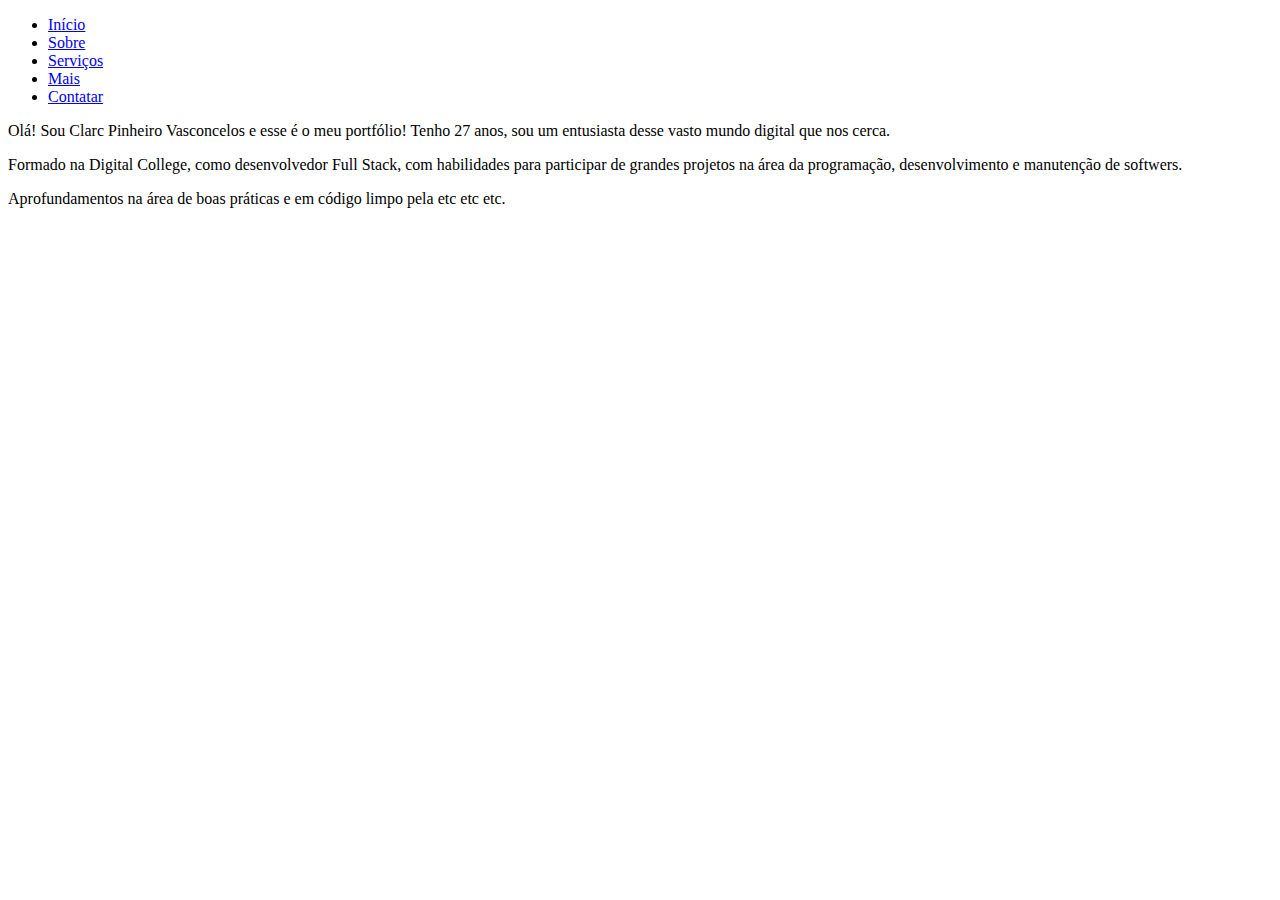
==== sobre.html @ c560f5d2 "alterações feitas" ====
<!DOCTYPE html>
<html lang="pt-br">
  <head>
    <meta charset="UTF-8" />
    <meta http-equiv="X-UA-Compatible" content="IE=edge" />
    <meta name="viewport" content="width=device-width, initial-scale=1.0" />
    <title>Sobre</title>
    <link rel="stylesheet" href="/style css/style.css" />
    <link rel="stylesheet" href="/style css/reset.css" />
  </head>
  <body class="bodySobreFundoImg">
    <!--    Header    -->
    <header class="headerPai sobrePaiHeader">
      <ul>
        <li class="liDoHeader">
          <a href="./index.html">Início</a>
        </li>
        <li class="liDoHeader">
          <a href="./sobre.html">Sobre</a>
        </li>
        <li class="liDoHeader">
          <a
            href="https://emdiabetes.com.br/wp-content/uploads/2017/09/breve.jpg"
            target="_blank"
            >Serviços</a
          >
        </li>
        <li class="liDoHeader">
          <a
            href="https://media.tenor.com/images/45eda756c01c03ee4a9906364b0f7f0d/tenor.png"
            target="_blank"
            >Mais</a
          >
        </li>
        <!--    button mailto    -->
        <li class="liDoHeader">
          <a
            class="mailtoHeader"
            target="_blank"
            href="mailto:clarc.p.vasconcelos@gmail.com"
            >Contatar</a
          >
        </li>
      </ul>
    </header>
    <!--         MAIN          -->
    <main class="flexBoxPaiMain">
      <p class="itemFlexFilho">
        Olá! Sou Clarc Pinheiro Vasconcelos e esse é o meu portfólio! Tenho 27
        anos, sou um entusiasta desse vasto mundo digital que nos cerca.
      </p>
      <p class="itemFlexFilho">
        Formado na Digital College, como desenvolvedor Full Stack, com
        habilidades para participar de grandes projetos na área da programação,
        desenvolvimento e manutenção de softwers.
      </p>
      <p class="itemFlexFilho">
        Aprofundamentos na área de boas práticas e em código limpo pela etc etc
        etc.
      </p>
    </main>
  </body>
</html>
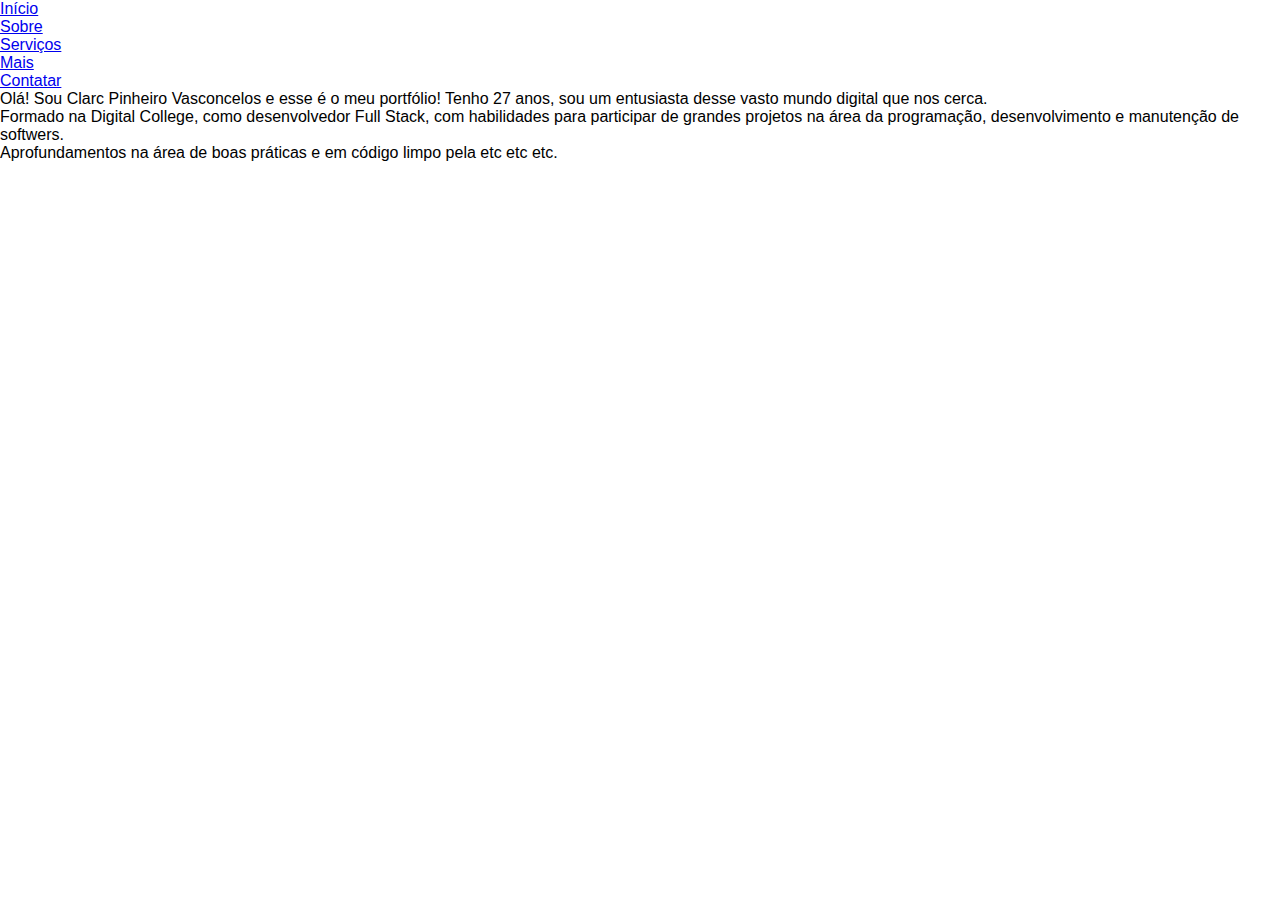
==== commit 8c8f0201: "[+]" ====
--- a/sobre.html
+++ b/sobre.html
@@ -5,8 +5,8 @@
     <meta http-equiv="X-UA-Compatible" content="IE=edge" />
     <meta name="viewport" content="width=device-width, initial-scale=1.0" />
     <title>Sobre</title>
-    <link rel="stylesheet" href="/style css/style.css" />
-    <link rel="stylesheet" href="/style css/reset.css" />
+    <link rel="stylesheet" href="../cv web ok/style css/style.css" />
+    <link rel="stylesheet" href="./style css/reset.css" />
   </head>
   <body class="bodySobreFundoImg">
     <!--    Header    -->
